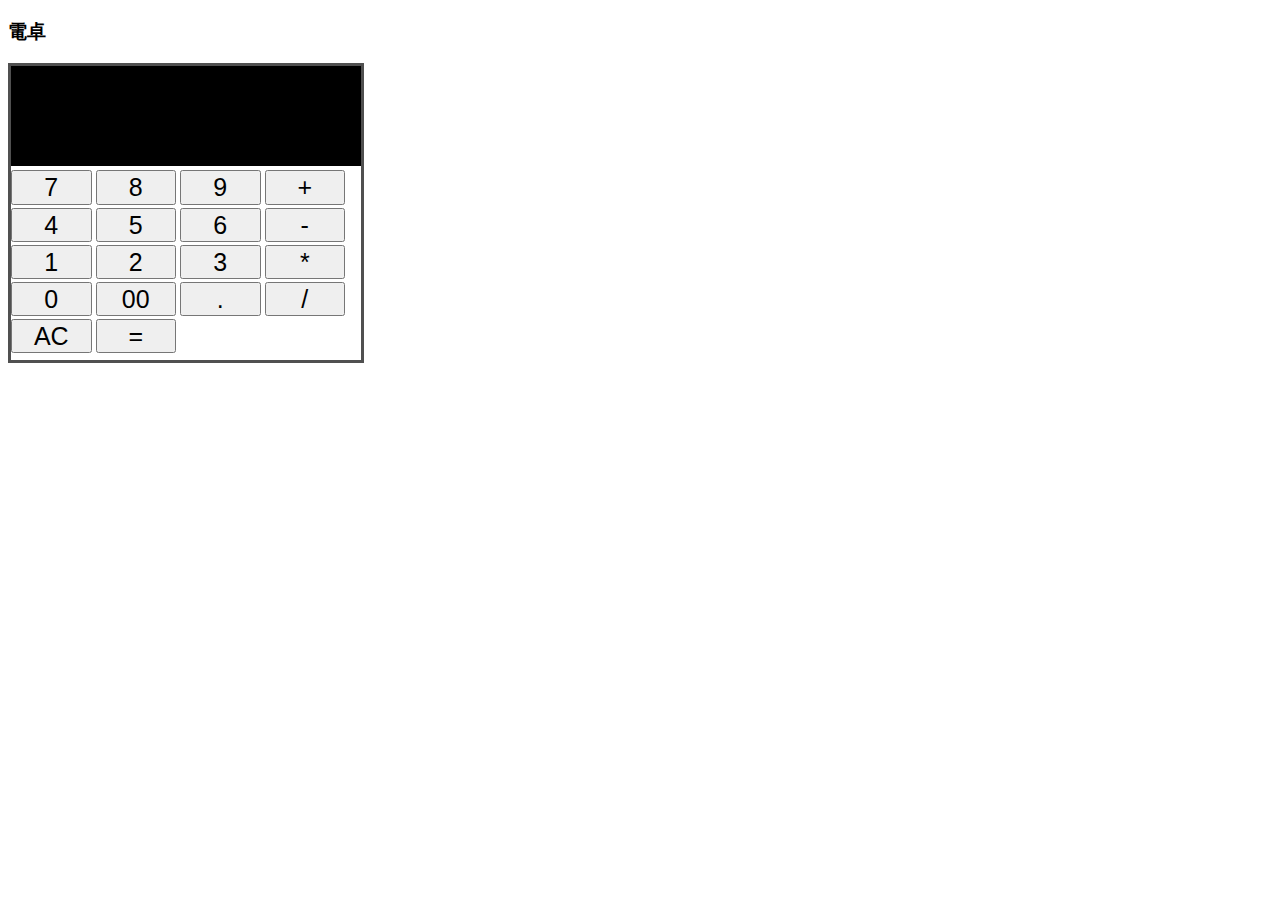
==== calculator.html @ c22b06d0 "質問一回目(switch文＆掛け算割り算の処理)" ====
<!DOCTYPE html>
<html lang="en">
<head>
<meta charset="utf-8">
<script src="https://code.jquery.com/jquery-3.2.1.js" integrity="sha256-DZAnKJ/6XZ9si04Hgrsxu/8s717jcIzLy3oi35EouyE=" crossorigin="anonymous"></script>
<link rel="stylesheet" href="calculator.css">
<title>電卓</title>
</head>

<body>
<h3>電卓</h3>

<div class="container">
  <div class="display">
    <div class="text"></div>
  </div>
  <div class="buttons">
    <button class="button" id="7">7</button>
    <button class="button" id="8">8</button>
    <button class="button" id="9">9</button>
    <button value="+" class="plus">+</button>
    <button class="button" id="4">4</button>
    <button class="button" id="5">5</button>
    <button class="button" id="6">6</button>
    <button value="-" class="minus">-</button>
    <button class="button" id="1">1</button>
    <button class="button" id="2">2</button>
    <button class="button" id="3">3</button>
    <button value="*" class="multiply">*</button>
    <button class="zero" id="0">0</button>
    <button class="doublezero" id="00">00</button>
    <button id="dec">.</button>
    <button value="/" class="division">/</button>
    <button class="colspan" id="ac">AC</button>
    <button class="colspan" id="eq">=</button>
  </div>
</div>

<script src="calculator.js"></script>
</body>
</html>
---- calculator.css ----
.container {
  width: 350px;
  height: px;
  display: flex;
  flex-flow: wrap;
  justify-content: space-evenly;
  border: 3px solid rgb(80, 80, 80);
}

.display {
  width: 400px;
  height: 100px;
  font-size: 30px;
  background-color: black;
  color: aliceblue;
  margin-bottom: 4px;
  text-align: right;
}

.text1 {
  font-size: 20px;
}

button {
  font-size: 25px;
  width: 23%;
  height: 18%;
  margin-bottom: 3px;
}

#allclear {
  width: 47.5%;
}

#result {
  width: 47.5%;
}

.claclation {
  font-size: 25px;
  width: 23%;
  height: 18%;
}
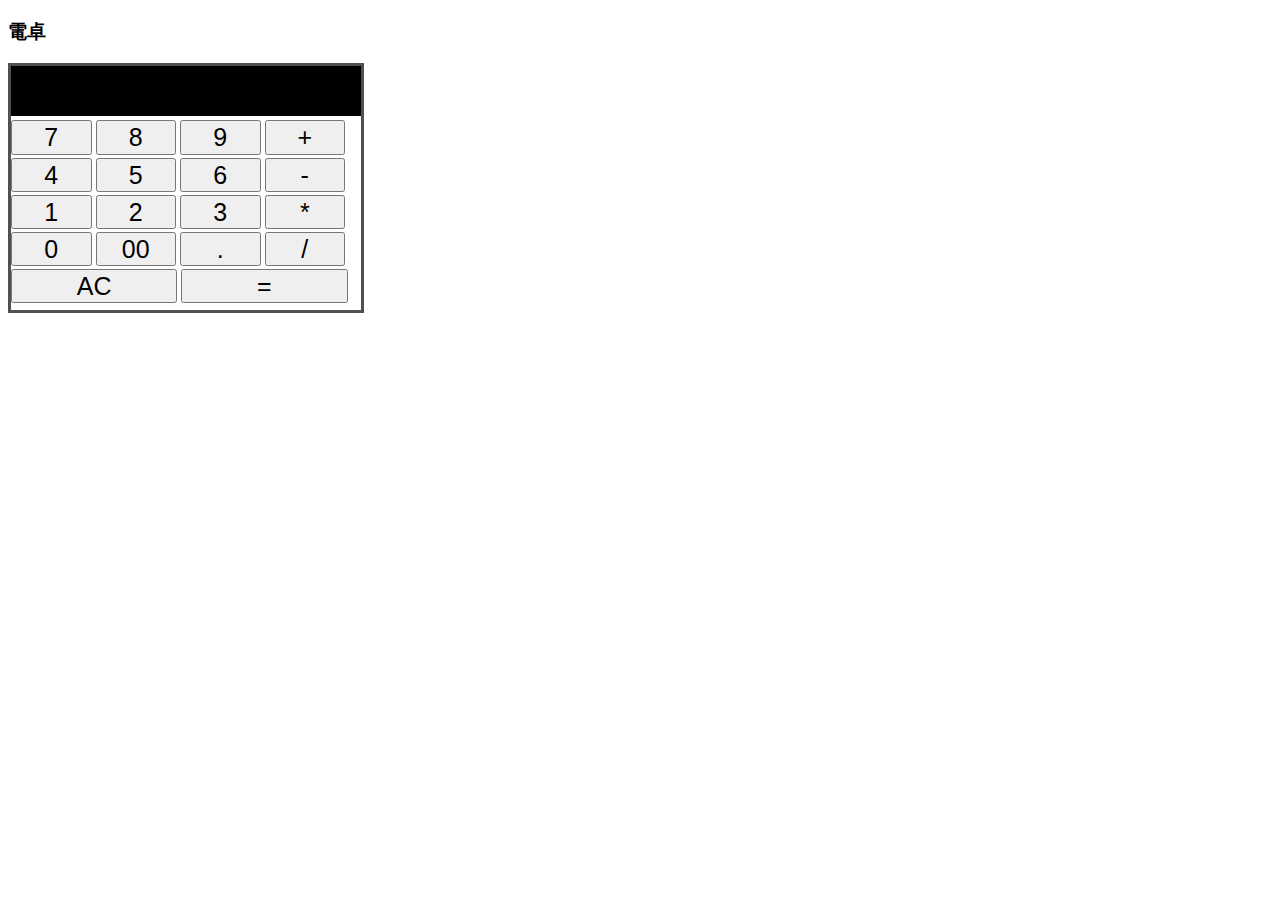
==== commit db41fc90: "電卓（提出1回目）" ====
--- a/calculator.html
+++ b/calculator.html
@@ -9,6 +9,7 @@
 
 <body>
 <h3>電卓</h3>
+
 
 <div class="container">
   <div class="display">
--- a/calculator.css
+++ b/calculator.css
@@ -9,7 +9,7 @@
 
 .display {
   width: 400px;
-  height: 100px;
+  height: 50px;
   font-size: 30px;
   background-color: black;
   color: aliceblue;
@@ -40,4 +40,8 @@
   font-size: 25px;
   width: 23%;
   height: 18%;
+}
+
+#ac, #eq {
+  width: 47.5%;
 }